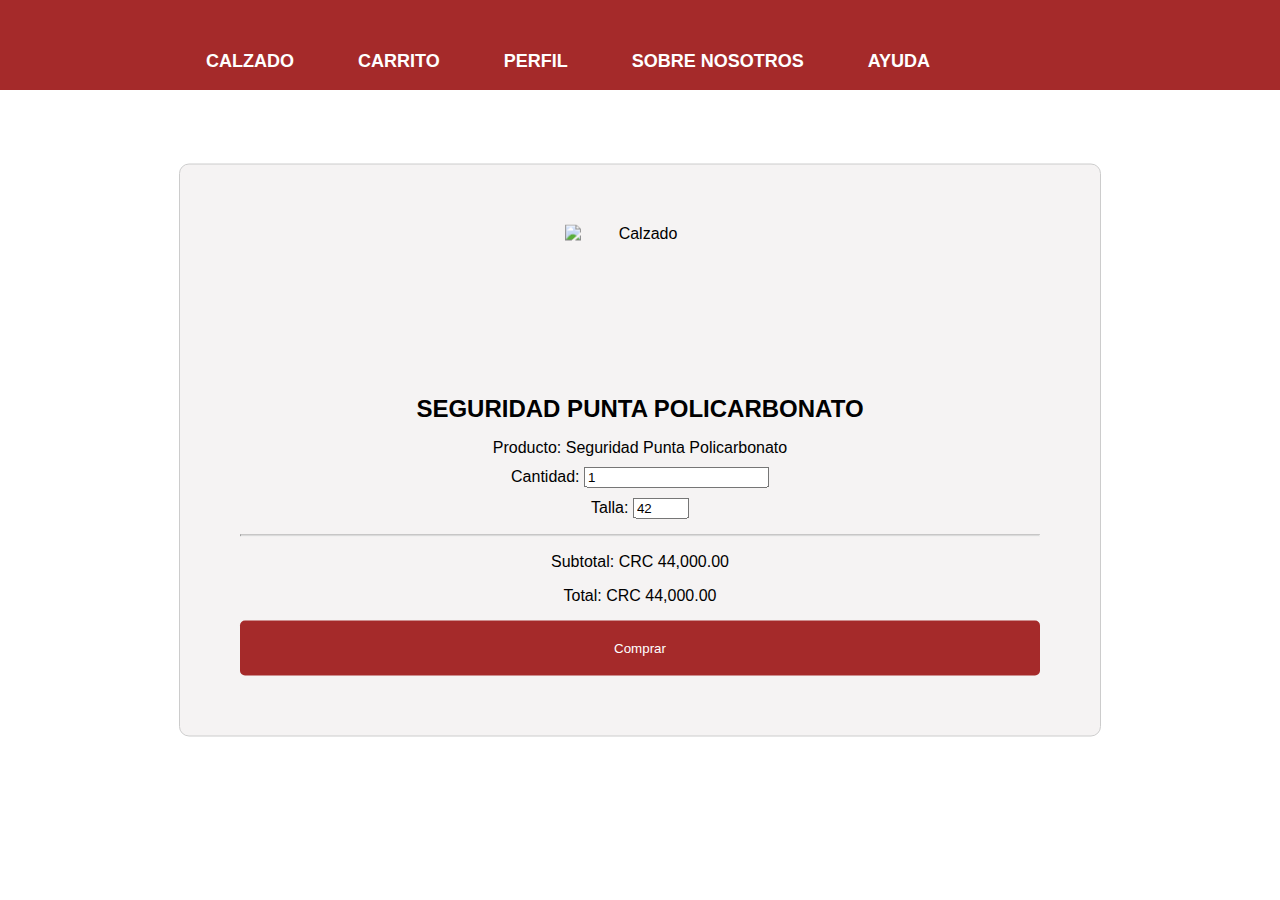
==== src/main/resources/static/carrito.html @ 4aa7ed28 "Carrito (Marco Montero)" ====
<!DOCTYPE html>
<html lang="en">
<head>
    <meta charset="UTF-8">
    <meta http-equiv="X-UA-Compatible" content="IE=edge">
    <meta name="viewport" content="width=device-width, initial-scale=1.0">
    <link href="estilo.css" rel="stylesheet" type="text/css"/>
    <title>PIELEX</title>
</head>
<body>
    <header class="header">
        <nav class="nav">
            <ul class="nav-menu">
                <li class="nav-menu-item"><a class="nav-menu-link nav-link" href="index.html"><strong>CALZADO</strong></a></li>
                <li class="nav-menu-item"><a class="nav-menu-link nav-link" href="carrito.html"><strong>CARRITO</strong></a></li> 
                <li class="nav-menu-item"><a class="nav-menu-link nav-link" href="perfil.html"><strong>PERFIL</strong></a></li>  
                <li class="nav-menu-item"><a class="nav-menu-link nav-link" href="sobreNosotros.html"><strong>SOBRE NOSOTROS</strong></a></li>  
                <li class="nav-menu-item"><a class="nav-menu-link nav-link" href="ayuda.html"><strong>AYUDA</strong></a></li>                        
            </ul>  
        </nav>
    </header>       

    <aside class="cart-aside">
        <article>
            <img src="https://www.calzadocoban.com/_uploads/productos/peq/66094.jpg" alt="Calzado" width="150" height="150"/>
            <h2>SEGURIDAD PUNTA POLICARBONATO</h2>
            <ul>
                <li>Producto: Seguridad Punta Policarbonato</li>
                <li>Cantidad: <input type="number" value="1" min="1"></li>
                <li>Talla: <input type="number" value="42" min="36" max="46"></li>
            </ul>
            <hr>
            <p>Subtotal: CRC 44,000.00</p>
            <p>Total: CRC 44,000.00</p>
            <button>Comprar</button>
        </article>
    </aside>
</body>
</html>
---- src/main/resources/static/estilo.css ----
tbody tr:nth-child(odd) {
    background-color: white;
    color: black;
}
tbody tr:nth-child(even) {
    background-color: white;
    color: black;
}

body {
    margin: 0;
    box-sizing: border-box;
    font-family: Arial;
    padding: 90px 20px 0;
}
.header {
    position: fixed;
    top: 0;
    left: 0;
    width: 100%;
    height: 90px;
    background-color: brown;
}
.logo {
    font-size: 30px;
    font-weight: bold;
    padding: 0 40px;
    line-height: 90px;
}
.nav {
    display: flex;
    justify-content: space-between;
    max-width: 992px;
    margin: 0 auto;
}
.nav-link {
    color: white;
    text-decoration: none;
}
.nav-menu {
    display: flex;
    margin-right: 40px;
    list-style: none;
}
.nav-menu-link {
    font-size: 18px;
    margin: 0 10px;
    line-height: 90px;
    width: max-content;
}
.nav-menu-link:hover {
    background-color: darkred;
    transition: 0.5s;
}
.nav-menu-link {
    padding: 8px 12px;
    border-radius: 10px;
}
.aside {
    position: fixed;
    top: 20%;
    left: 0;
    width: 15%;
    height: 55%;
    background-color: white;
}
.section {
    position: fixed;
    top: 20%;
    left: 20%;
    width: 80%;
    height: 75%;
    background-color: white;
    overflow-y: scroll;
}
.footer {
    position:inherit ;
    bottom: 0;
    left: 0;
    width: 100%;
    height: 5%;
    color: white;
    background-color: brown;
    text-align: center;
}

/* Estilo para el cuerpo */
body {
    margin: 0;
}

.header {
    position: fixed;
    top: 0;
    left: 0;
    width: 100%;
    height: 90px;
    background-color: brown;
}

.nav {
    display: flex;
    justify-content: space-between;
    max-width: 992px;
    margin: 0 auto;
    align-items: center;
}

.nav-menu {
    display: flex;
    margin-right: 40px;
    list-style: none;
}

.nav-menu-item {
    margin-right: 20px;
}

.nav-menu-link {
    color: white;
    text-decoration: none;
}

.nav-menu-link:hover {
    background-color: darkred;
    transition: 0.5s;
}

.nav-menu-link {
    padding: 8px 12px;
    border-radius: 10px;
}

.cart-button {
    background-color: transparent;
    border: none;
    color: white;
    cursor: pointer;
    font-size: 16px;
}

.cart-button:hover {
    background-color: rgba(255, 255, 255, 0.2);
    transition: background-color 0.3s ease;
}

#cart-icon {
    color: white; 
    font-size: 27px; 
}

.cart-aside {
    position: fixed;
    top: 50%;
    left: 50%;
    transform: translate(-50%, -50%);
    width: 800px; /* Ancho */
    padding: 60px; /* relleno */
    background-color: #f5f3f3;
    border: 1px solid #ccc;
    border-radius: 10px;
    text-align: center;
    max-width: 90%; /* tamaño máximo */
}

.cart-aside img {
    display: block;
    margin: 0 auto;
    max-width: 100%; /*  tamaño imagen */
}

.cart-aside h2 {
    margin-top: 20px; /* margen superior */
    margin-bottom: 0;
}

.cart-aside ul {
    list-style: none;
    padding: 0;
}

.cart-aside li {
    margin-bottom: 10px;
}

.cart-aside button {
    display: block;
    width: 100%;
    padding: 20px; /* relleno */
    background-color: brown;
    color: white;
    border: none;
    border-radius: 5px;
    cursor: pointer;
}

.cart-aside button:hover {
    background-color: darkred;
}
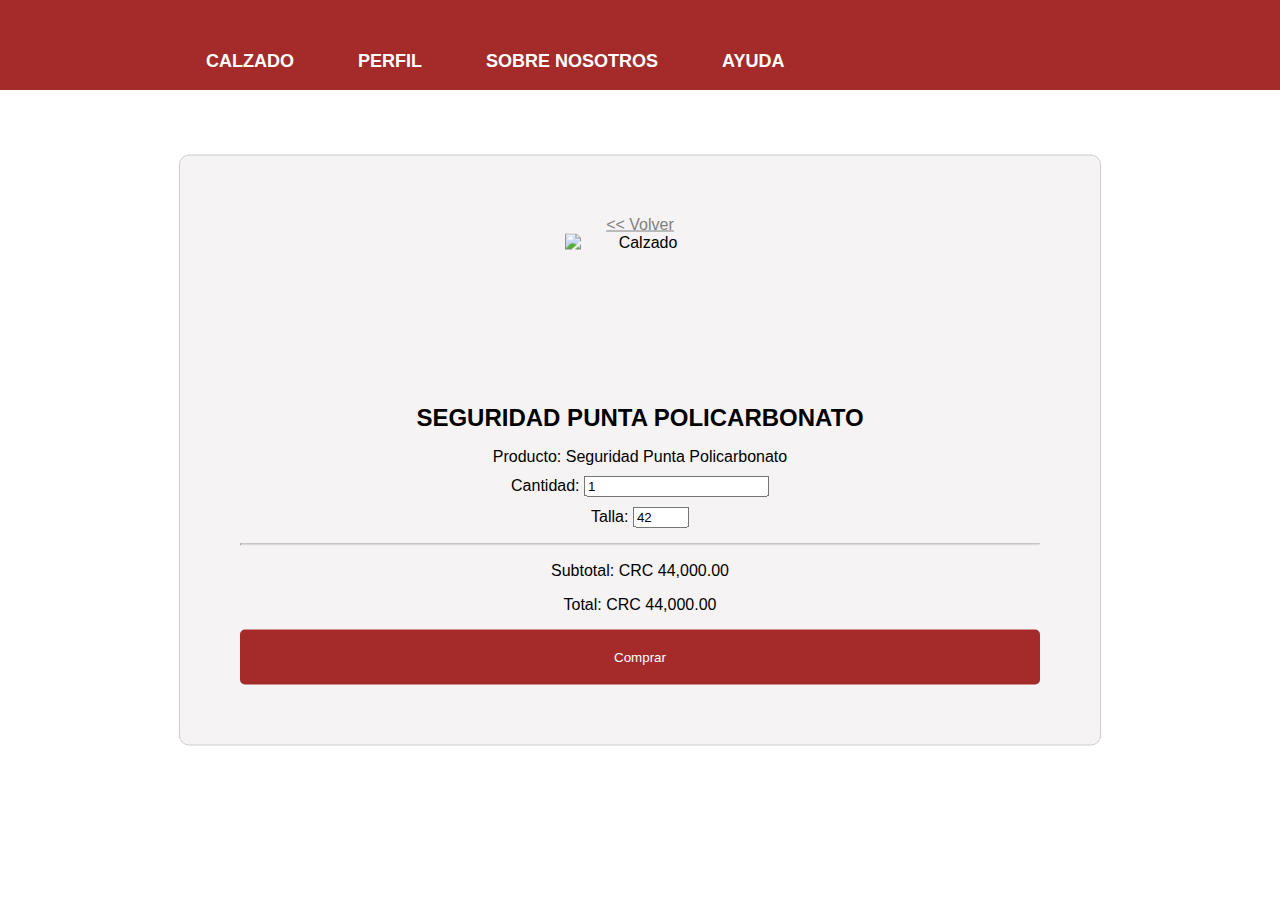
==== commit d69838ef: "commit 3" ====
--- a/src/main/resources/static/carrito.html
+++ b/src/main/resources/static/carrito.html
@@ -1,5 +1,6 @@
 <!DOCTYPE html>
 <html lang="en">
+    
 <head>
     <meta charset="UTF-8">
     <meta http-equiv="X-UA-Compatible" content="IE=edge">
@@ -7,20 +8,22 @@
     <link href="estilo.css" rel="stylesheet" type="text/css"/>
     <title>PIELEX</title>
 </head>
+
 <body>
     <header class="header">
         <nav class="nav">
             <ul class="nav-menu">
                 <li class="nav-menu-item"><a class="nav-menu-link nav-link" href="index.html"><strong>CALZADO</strong></a></li>
-                <li class="nav-menu-item"><a class="nav-menu-link nav-link" href="carrito.html"><strong>CARRITO</strong></a></li> 
                 <li class="nav-menu-item"><a class="nav-menu-link nav-link" href="perfil.html"><strong>PERFIL</strong></a></li>  
                 <li class="nav-menu-item"><a class="nav-menu-link nav-link" href="sobreNosotros.html"><strong>SOBRE NOSOTROS</strong></a></li>  
                 <li class="nav-menu-item"><a class="nav-menu-link nav-link" href="ayuda.html"><strong>AYUDA</strong></a></li>                        
             </ul>  
+            <a href="carrito.html" class="cart-icon-link"><i class="fa-solid fa-cart-shopping" id="cart-icon"></i></a>            
         </nav>
     </header>       
 
     <aside class="cart-aside">
+        <a href="index.html" style="color: gray"> << Volver</a>
         <article>
             <img src="https://www.calzadocoban.com/_uploads/productos/peq/66094.jpg" alt="Calzado" width="150" height="150"/>
             <h2>SEGURIDAD PUNTA POLICARBONATO</h2>
